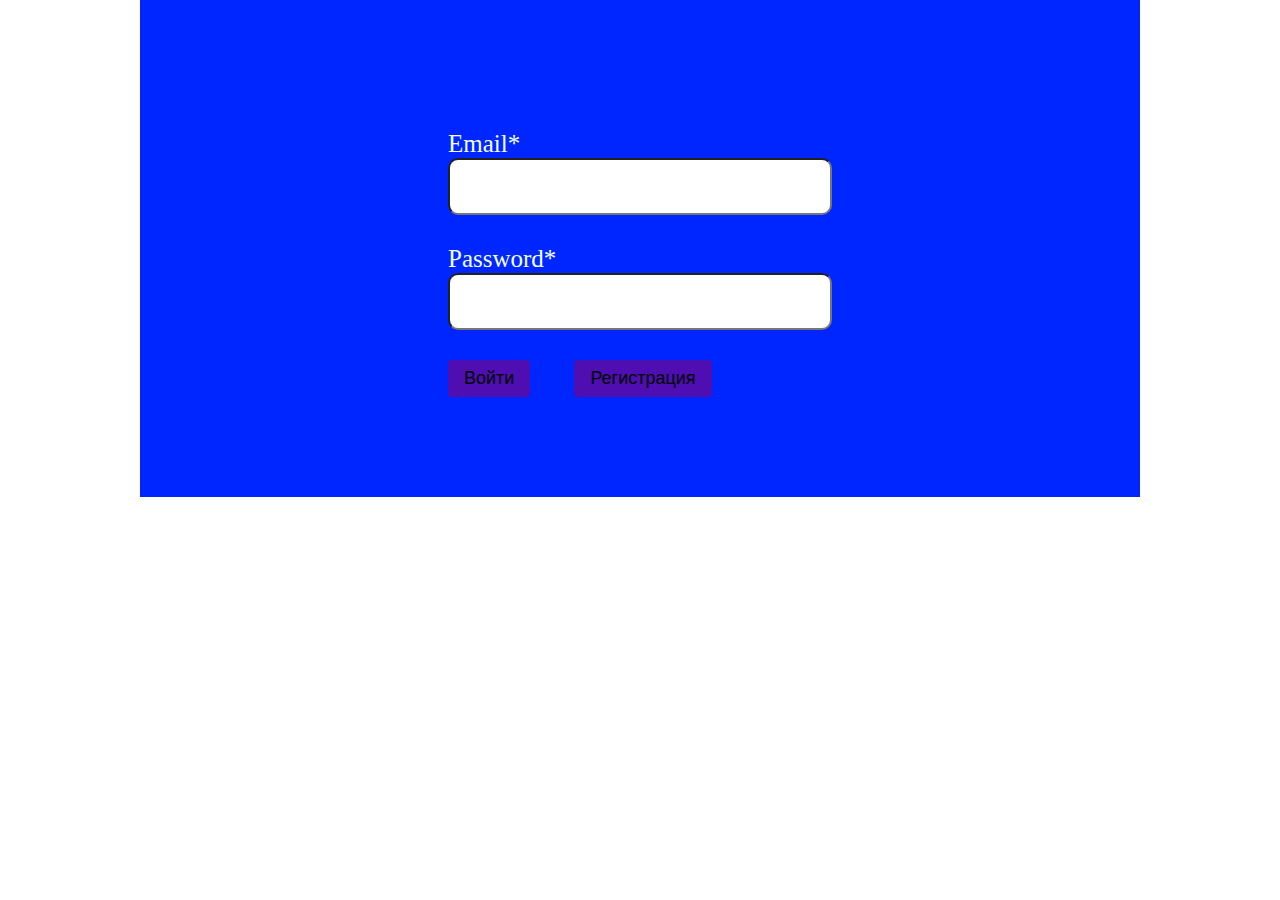
==== app/index.html @ f8a2f345 "app" ====
<!DOCTYPE html>
<html lang="en">
<head>
    <meta charset="UTF-8">
    <meta http-equiv="X-UA-Compatible" content="IE=edge">
    <meta name="viewport" content="width=device-width, initial-scale=1.0">
    <link rel="stylesheet" href="css/style.css">
    <script src="js/main.js" defer></script>
    <title>APP</title>
</head>
<body>
    <div id="auth" class="box">
        <form class="form" id="auth_form" >
            <div class="wrapper__email">
                <label for="email" class="label">Email*</label>
                <input type="email" id="email"   >
                <span class="error error-success"></span>
            </div> 
            <div class="wrapper__password">
                <label for="password" class="label">Password*</label>
                <input type="password" id="password" >
                <span class="error error-success"></span>
            </div> 
            <div class="wrapper__repeat-password">
                <label for="password" class="label">Repeat Password*</label>
                <input type="password" id="repeat__password">
                <span class="error error-success"></span>
            </div> 

            <button id="btn__enter" class="btn-enter">
                Войти
            </button>
            
            <button id="btn__reg">
                Регистрация
            </button>
            <button id="btn__ready" class="btn-ready">
                Готово
            </button>
            <div class="nothing-user"></div>
        </form>
    </div>
</body>
</html>
---- app/css/style.css ----
*{
    margin: 0;
    padding: 0;
    box-sizing: border-box;
}

*,
*:after,
*:before{
    margin: 0;
    padding: 0;
}

body{
    
    font-size: 16px;
   

}

h1,h2,h3,h4,h5,h6
{
    margin: 0;
}


.box{
    display: flex;
    align-items: center;
    justify-content: center;
}

#auth{
    max-width: 1000px;
    margin: 0 auto;
    display: flex;
    align-items: center;
    justify-content: center;
    padding: 100px;
    background-color:rgb(0, 38, 255);
}

.wrapper__email,
.wrapper__password,
.wrapper__repeat-password{
    margin-top: 30px;
    margin-bottom: 30px;
}


#email,
#password,
#repeat__password{
    display: block;
    padding: 15px 110px;
    border-radius: 10px;
    padding-left: 5px;
    font-size: 20px;
    outline: none;
}

.label{
    font-size: 25px;
    color: azure
}

#btn__enter,
#btn__reg,
#btn__ready{
    padding: 8px 16px;
    border-radius: 4px;
    font-size: 18px;
    background-color: rgba(128, 0, 128, 0.61);
    border: none;
    cursor: pointer;
    
}
#btn__enter{
    margin-right: 40px;
}


.wrapper__repeat-password{
    display: none;
}

.wrapper__repeat-password-active{
    display: block;
}

.btn-ready{
    visibility: hidden;
}

.btn-ready-active{
    visibility: visible;
}

.error{
    display: block;
    color: red;
    font-size: 16px;
    
}

.success{
    visibility: hidden;
}
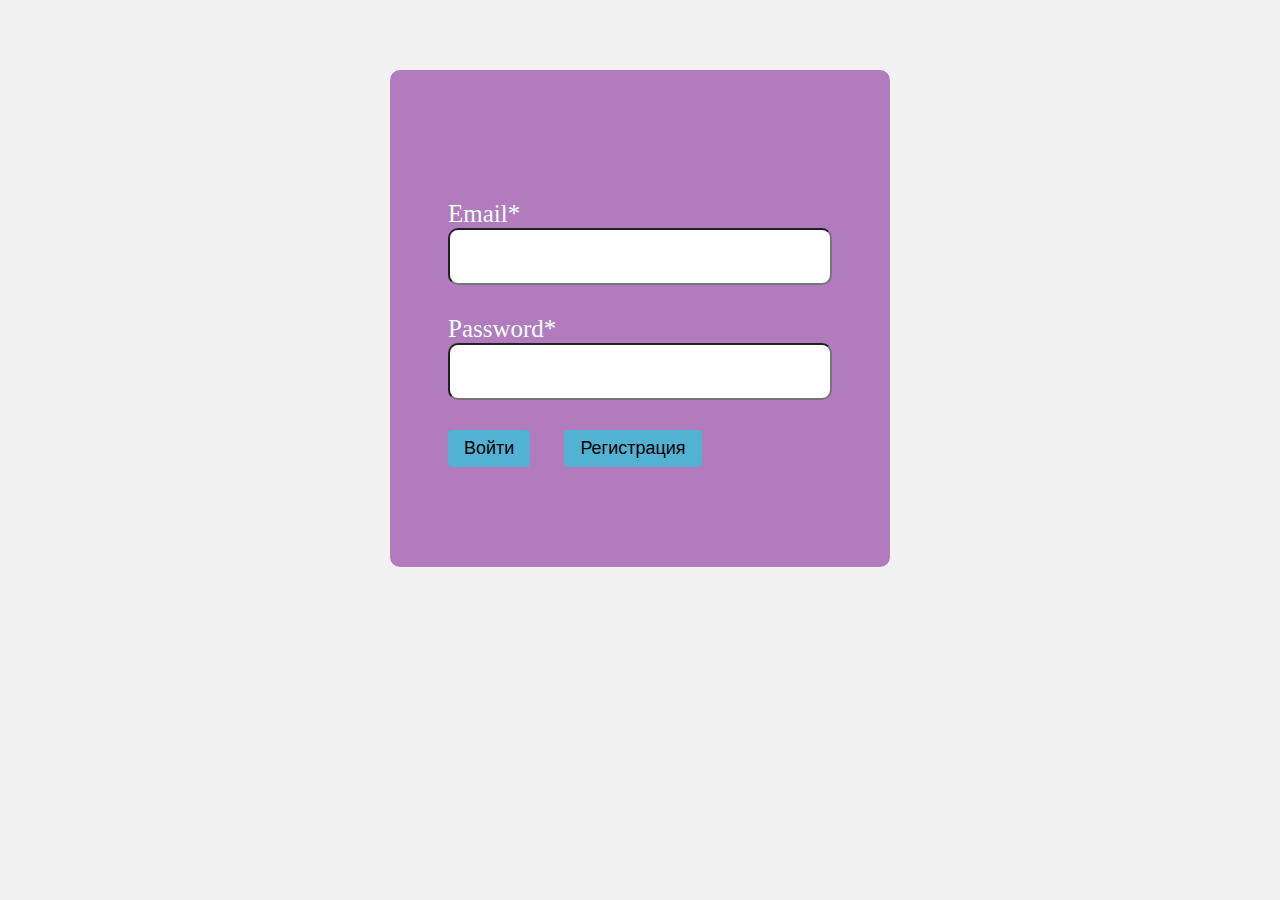
==== commit 4181a68b: "menu" ====
--- a/app/index.html
+++ b/app/index.html
@@ -9,7 +9,7 @@
     <title>APP</title>
 </head>
 <body>
-    <div id="auth" class="box">
+    <div id="auth" class="box box-hidden">
         <form class="form" id="auth_form" >
             <div class="wrapper__email">
                 <label for="email" class="label">Email*</label>
--- a/app/css/style.css
+++ b/app/css/style.css
@@ -12,7 +12,7 @@
 }
 
 body{
-    
+    background-color: #f1f1f1;
     font-size: 16px;
    
 
@@ -37,7 +37,10 @@
     align-items: center;
     justify-content: center;
     padding: 100px;
-    background-color:rgb(0, 38, 255);
+    background-color:rgb(178, 123, 189);
+    width: 500px;
+    border-radius: 10px;
+    margin-top: 70px;
 }
 
 .wrapper__email,
@@ -70,15 +73,25 @@
     padding: 8px 16px;
     border-radius: 4px;
     font-size: 18px;
-    background-color: rgba(128, 0, 128, 0.61);
+    background-color: rgba(21, 213, 226, 0.61);
     border: none;
     cursor: pointer;
     
 }
 #btn__enter{
-    margin-right: 40px;
+    margin-right: 30px;
 }
 
+
+#btn__enter:hover{
+    color:rgb(226, 192, 161);
+}
+#btn__reg:hover{
+    color:sandybrown;
+}
+#btn__ready:hover{
+    color:sandybrown;
+}
 
 .wrapper__repeat-password{
     display: none;
@@ -108,7 +121,69 @@
 }
 
 
+/*****menu**/
 
 
+.menu__wrapper{
+    max-width: 1000px;
+    margin:0 auto;
+    display: flex;
+    align-items: center;
+    justify-content: center;
+    padding: 50px;
+}
+
+.nav__list{
+    display: flex;
+    width: 100%;
+    justify-content: space-between;
+} 
+
+.nav__item{
+    list-style: none;
+    margin-right: 2rem;
+} 
+
+.nav__item:first-child{
+    text-decoration: underline;
+}
+
+.nav__link{
+    text-decoration: none;
+    font-size: 40px;
+    line-height: 1.188rem;
+    letter-spacing: -0.4px;
+    color: purple;
+    font-weight: 600;
+    cursor: pointer;
+} 
+
+.hidden{
+    display: none;
+    visibility: hidden;
+    opacity: 0;
+}
 
 
+.nav__link:hover{  
+    color: rgb(11, 128, 0);
+    cursor: pointer;
+    text-decoration: underline;
+} 
+
+.nav__link:active{  
+    color: rgb(11, 128, 0);
+    cursor: pointer;
+    text-decoration: underline;
+} 
+
+
+.title{
+    text-align: center;
+    padding: 50px;
+    color:slateblue;
+    font-size: 80px;
+    font-weight: 700;
+    letter-spacing: 2px;
+}
+
